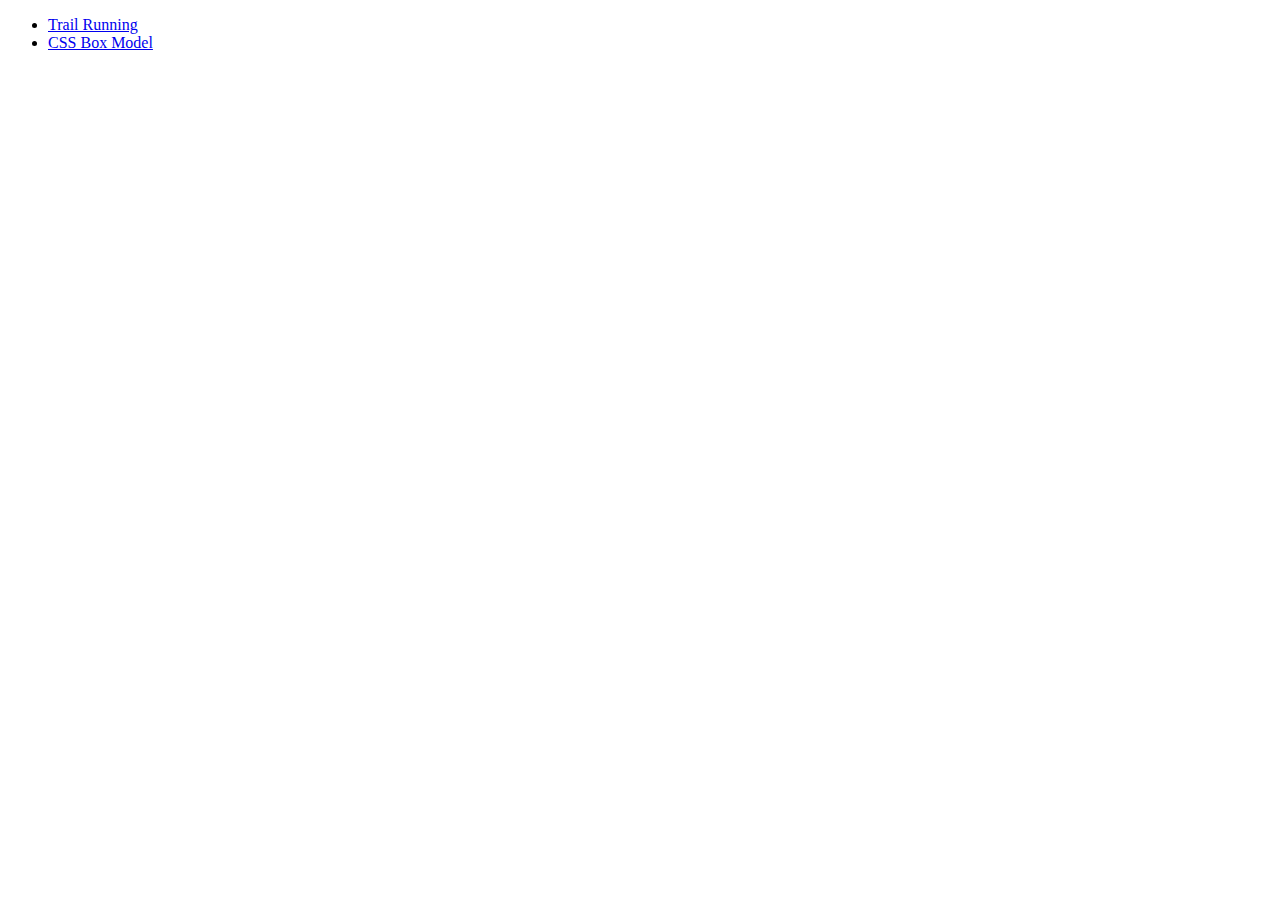
==== index.html @ 256d79bb "Add files via upload" ====
<!doctype html>
<html lang="en-US">

<head>
<meta charset="UTF-8">

<title>YOUR title here</title>

<meta name="description" content="brief description of YOUR page here">
<meta name="keywords" content="keywords related to YOUR page here">
<meta name="author" content= "YOUR name here">
<meta name="viewport" content="width=device-width, initial-scale=1.0">
</head>

<body>
<ul>
    <li><a href= "running.html">Trail Running</a></li>
    <li><a href= "box_model.html"> CSS Box Model</a></li>
</ul>
</body>
</html>
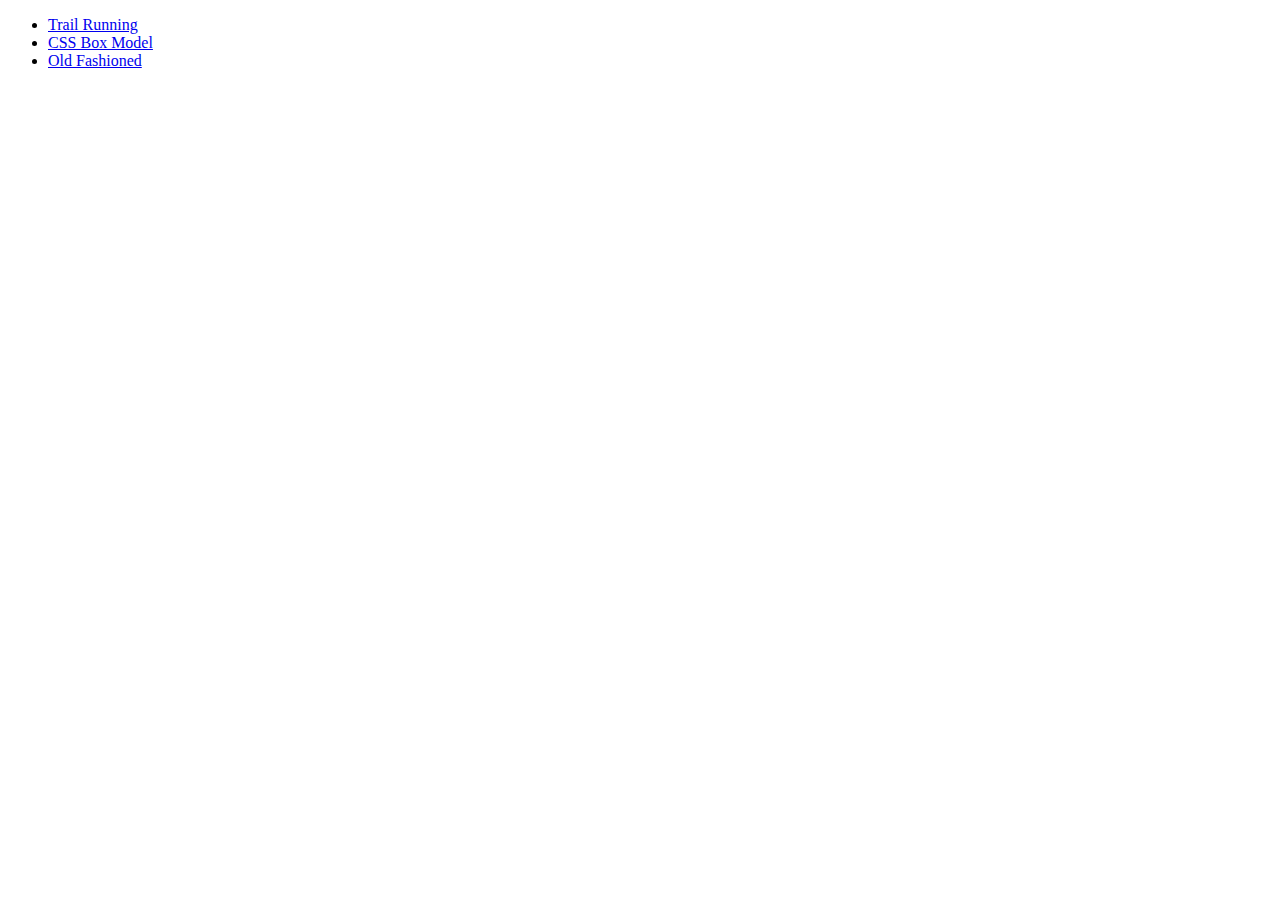
==== commit a84481f2: "uploaded updated index" ====
--- a/index.html
+++ b/index.html
@@ -16,6 +16,7 @@
 <ul>
     <li><a href= "running.html">Trail Running</a></li>
     <li><a href= "box_model.html"> CSS Box Model</a></li>
+    <li><a href= "OldFashioned.html">Old Fashioned</a></li>
 </ul>
 </body>
 </html>
